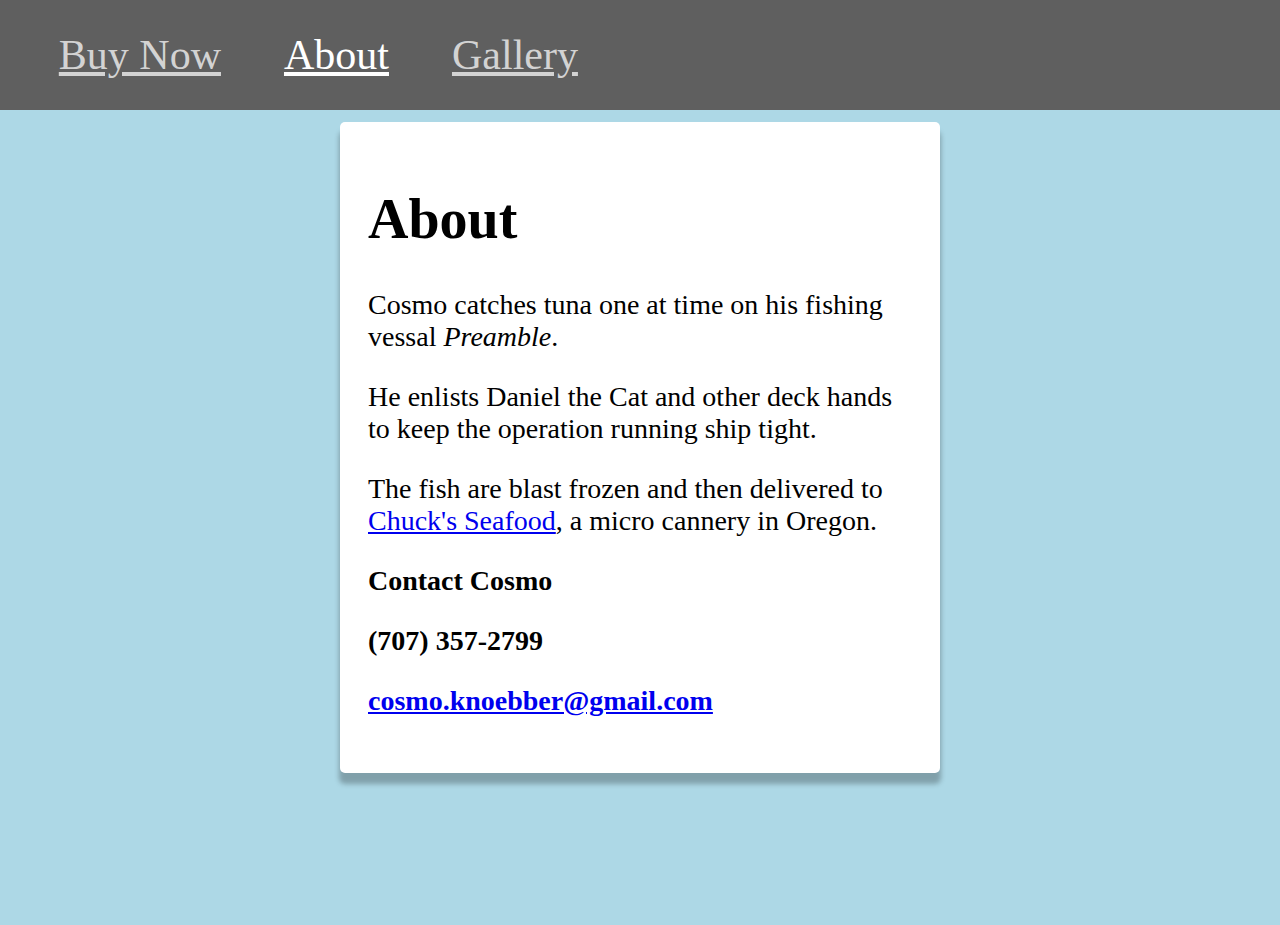
==== about.html @ a4baba00 "Add new pages: About and Gallery" ====
<?xml version="1.0" encoding="utf-8"?>
<!DOCTYPE html PUBLIC "-//W3C//DTD XHTML 1.0 Strict//EN"
 "http://www.w3.org/TR/xhtml1/DTD/xhtml1-strict.dtd">
<html xmlns="http://www.w3.org/1999/xhtml" lang="en" xml:lang="en">
  <head>
    <meta http-equiv="Content-Type" content="text/html;charset=utf-8" />
    <meta name="viewport" content="width=device-width, initial-scale=1" />
    <link rel="stylesheet" type="text/css" href="style.css" />
    <title>Cosmo's Tuna</title>
  </head>
  <body>
    <header>
      <a href="/">Buy Now</a>
      <a href="/about.html" id="link-selected">About</a>
      <a href="/gallery.html">Gallery</a>
    </header>
    <section>
      <h1> About </h1>
      <p>
        Cosmo catches tuna one at time on his fishing vessal <em>Preamble</em>.
      </p>
      <p>
        He enlists Daniel the Cat and
        other deck hands to keep the operation running ship tight.
      </p>
      <p>
        The fish are blast frozen and then
        delivered to <a target="_blank" href="https://www.chucksseafood.com/">Chuck's Seafood</a>, a micro cannery
        in Oregon.
      </p>
      <strong>Contact Cosmo<strong>
        <p>(707) 357-2799</p>
        <p><a href="mailto:cosmo.knoebber@gmail.com">cosmo.knoebber@gmail.com</a></p>
    </section>
  </body>
</html>
---- style.css ----
html {
    height: 100%;
    box-sizing: border-box;
    background:lightblue;
    font-size: 28px;
}

*,
*:before,
*:after {
    box-sizing: inherit;
}

body {
    margin:0;
    min-height: 100%;
    position: relative;
    padding-bottom: 5rem;
}


header {
    background:#5f5f5f;
    padding: 1.1rem;
}

header a {
    font-size: 1.5rem;
    color: lightgrey;
    margin: 1rem;
}

header a:hover,#link-selected {
    color: white;
    text-decoration: underline;
}

img {
    display: block;
    width: auto;
    height: auto;
    max-width: 100%;
    border-radius: 2px;
}

section {
    margin: 12px auto;
    box-shadow: 0 10px 5px 1px rgba(0,0,0,.26);
    background:white;
    padding: 1rem;
    max-width: 600px;
    border-radius: 5px;
}

select {
    margin-top: 1rem;
}

#gallery {
    display: grid;
    grid-template-columns: 1fr 1fr 1fr;
    grid-template-areas: "left middle right" 
}

@media (max-width: 700px){
    #gallery {
        display: block;
    }
}

.left {
    grid-area: left;
}

.middle {
    grid-area: middle;
}

.right {
    grid-area: right;
}
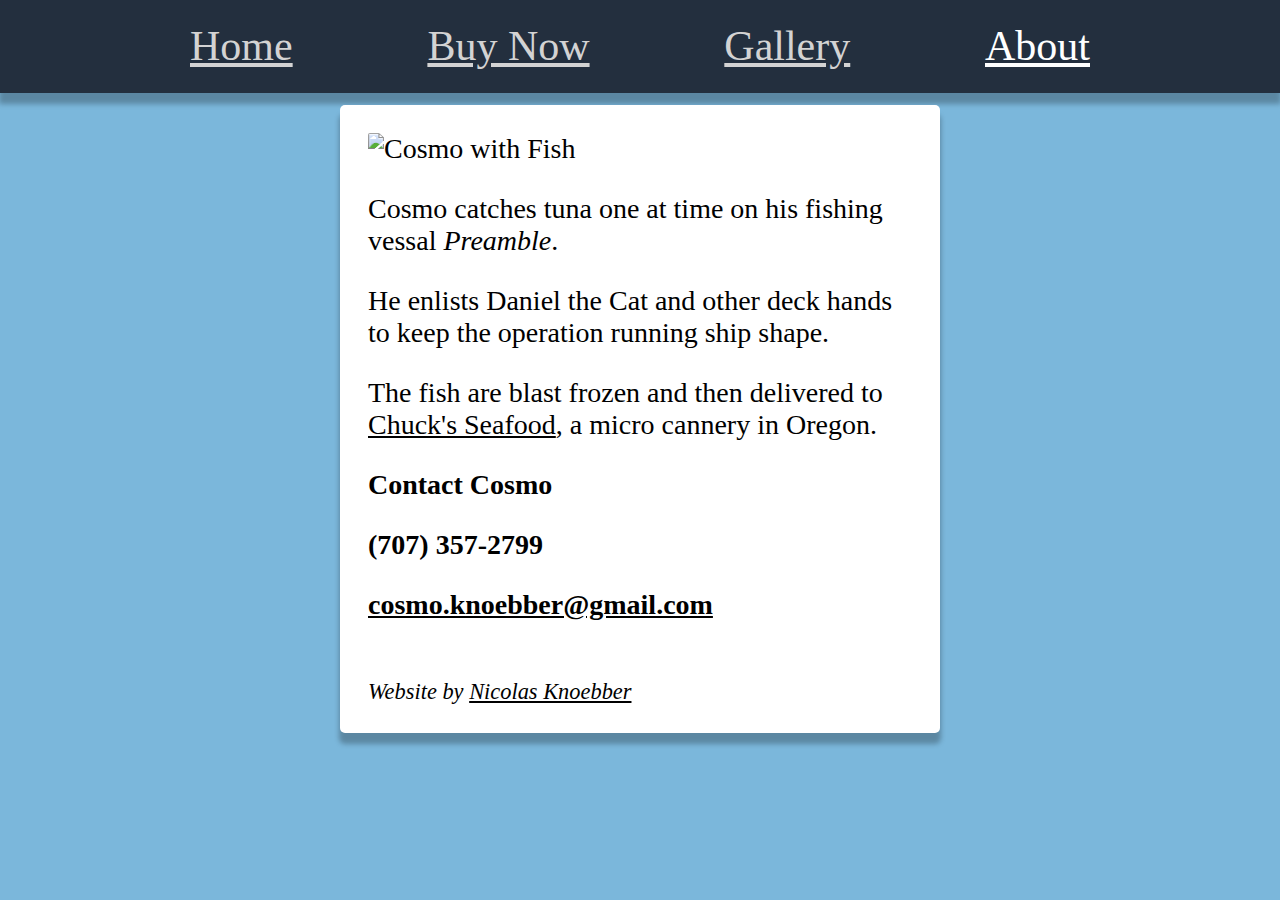
==== commit cd8a0be2: "Add Home Page" ====
--- a/about.html
+++ b/about.html
@@ -10,27 +10,34 @@
   </head>
   <body>
     <header>
-      <a href="/">Buy Now</a>
-      <a href="/about.html" id="link-selected">About</a>
-      <a href="/gallery.html">Gallery</a>
+      <nav>
+	<a href="/">Home</a>
+	<a href="/shop.html">Buy Now</a>
+	<a href="/gallery.html">Gallery</a>
+	<a href="/about.html" id="link-selected">About</a>
+      </nav>
     </header>
     <section>
-      <h1> About </h1>
+      <img src="images/with-fish.jpg" alt="Cosmo with Fish">
       <p>
         Cosmo catches tuna one at time on his fishing vessal <em>Preamble</em>.
       </p>
       <p>
         He enlists Daniel the Cat and
-        other deck hands to keep the operation running ship tight.
+        other deck hands to keep the operation running ship shape.
       </p>
       <p>
         The fish are blast frozen and then
         delivered to <a target="_blank" href="https://www.chucksseafood.com/">Chuck's Seafood</a>, a micro cannery
         in Oregon.
       </p>
-      <strong>Contact Cosmo<strong>
+      <strong>Contact Cosmo
         <p>(707) 357-2799</p>
         <p><a href="mailto:cosmo.knoebber@gmail.com">cosmo.knoebber@gmail.com</a></p>
+      </strong>
+      <footer>
+        <em> Website by <a href="https://www.nicolasknoebber.com">Nicolas Knoebber</a></em>
+      </footer>
     </section>
   </body>
 </html>
--- a/style.css
+++ b/style.css
@@ -1,7 +1,7 @@
 html {
     height: 100%;
     box-sizing: border-box;
-    background:lightblue;
+    background: #7bb7db;
     font-size: 28px;
 }
 
@@ -11,28 +11,59 @@
     box-sizing: inherit;
 }
 
+header, section, button {
+    box-shadow: 0 10px 5px 1px rgba(0,0,0,.26);
+}
+
+header, button {
+        background:#232f3e;
+}
+
+button, a {
+    color: lightgrey;
+    border: 0;
+}
+
+nav a {
+    font-size: 1.5rem;
+}
+
+p a, em a {
+    color: black;
+}
+
 body {
     margin:0;
     min-height: 100%;
     position: relative;
     padding-bottom: 5rem;
+    background-image: url("images/big-boat.jpg");
+    background-position: center; /* Center the image */
+    background-repeat: no-repeat; /* Do not repeat the image */
+    background-size: cover; /* Resize the background image to cover the entire container */
 }
 
-
 header {
-    background:#5f5f5f;
-    padding: 1.1rem;
+    width: 100%;
+    text-align: justify;
+    padding-bottom: .8rem;
+    padding-top: .8rem;
+    padding-left: .2rem;
+    padding-right: .2rem;
 }
 
-header a {
-    font-size: 1.5rem;
-    color: lightgrey;
-    margin: 1rem;
+nav {
+    display: flex;
+    flex-direction: row;
+    max-width: 900px;
+    margin: auto;
+    justify-content: space-between;
 }
 
 header a:hover,#link-selected {
     color: white;
     text-decoration: underline;
+    text-align: left;
 }
 
 img {
@@ -45,7 +76,6 @@
 
 section {
     margin: 12px auto;
-    box-shadow: 0 10px 5px 1px rgba(0,0,0,.26);
     background:white;
     padding: 1rem;
     max-width: 600px;
@@ -56,26 +86,73 @@
     margin-top: 1rem;
 }
 
+button {
+    font-size: 1rem;
+    font-weight: 500;
+    padding: .375rem .75rem;
+    border-radius: 3px;
+    cursor: pointer;
+}
+
+button:hover {
+    color: white;
+}
+
+footer {
+    font-size: .8rem;
+    display: flex;
+    flex-direction: column;
+    justify-content: flex-end;
+    height: 2rem;
+}
+
 #gallery {
     display: grid;
     grid-template-columns: 1fr 1fr 1fr;
-    grid-template-areas: "left middle right" 
+    gap: 2.5rem;
+    padding: 1rem;
+}
+
+#greeting {
+    margin-top: 30vh;
+    text-align: center;
+}
+
+#greeting h1 {
+    color: white;
+    text-shadow: 2px 2px 4px #000000;
+    animation: fade-in 2s;
+}
+
+#greeting button {
+    animation: slide-in 3s;
+}
+
+@keyframes fade-in {
+    from {
+        opacity: 0;
+    }
+    to {
+        opacity: 1;
+    }
+}
+
+@keyframes slide-in {
+    0% {
+        opacity: 0;
+        transform: translateY(150px);
+    }
+    100% {
+        opacity: 1;
+    }
 }
 
 @media (max-width: 700px){
+    nav a {
+        font-size: 1rem;
+    }
+    
     #gallery {
         display: block;
     }
 }
-
-.left {
-    grid-area: left;
-}
-
-.middle {
-    grid-area: middle;
-}
-
-.right {
-    grid-area: right;
-}
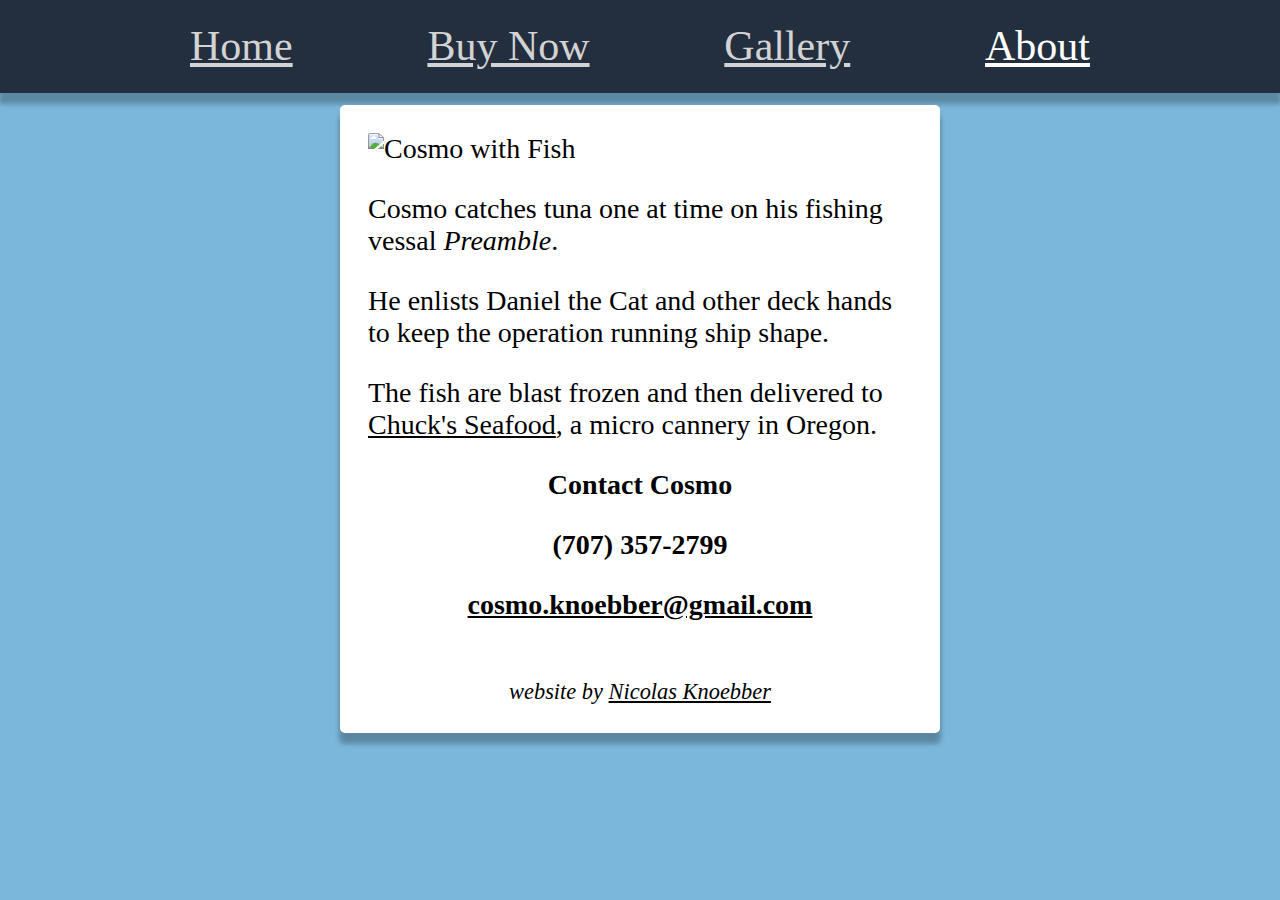
==== commit 83aa6e58: "Add products API" ====
--- a/about.html
+++ b/about.html
@@ -31,12 +31,15 @@
         delivered to <a target="_blank" href="https://www.chucksseafood.com/">Chuck's Seafood</a>, a micro cannery
         in Oregon.
       </p>
-      <strong>Contact Cosmo
-        <p>(707) 357-2799</p>
-        <p><a href="mailto:cosmo.knoebber@gmail.com">cosmo.knoebber@gmail.com</a></p>
-      </strong>
+      <div id="contact">
+        <strong>
+          Contact Cosmo
+          <p>(707) 357-2799</p>
+          <p><a href="mailto:cosmo.knoebber@gmail.com">cosmo.knoebber@gmail.com</a></p>
+        </strong>
+      </div>
       <footer>
-        <em> Website by <a href="https://www.nicolasknoebber.com">Nicolas Knoebber</a></em>
+        <em> website by <a href="https://www.nicolasknoebber.com">Nicolas Knoebber</a></em>
       </footer>
     </section>
   </body>
--- a/style.css
+++ b/style.css
@@ -104,6 +104,7 @@
     flex-direction: column;
     justify-content: flex-end;
     height: 2rem;
+    text-align: center;
 }
 
 #gallery {
@@ -114,7 +115,7 @@
 }
 
 #greeting {
-    margin-top: 30vh;
+    margin-top: 15vh;
     text-align: center;
 }
 
@@ -126,6 +127,18 @@
 
 #greeting button {
     animation: slide-in 3s;
+}
+
+#address-form {
+    display: grid;
+    grid-template-columns: 30% 1fr;
+    margin-top: 1rem;
+    margin-bottom: 1rem;
+    row-gap: 1rem;
+}
+
+#contact {
+    text-align: center;
 }
 
 @keyframes fade-in {
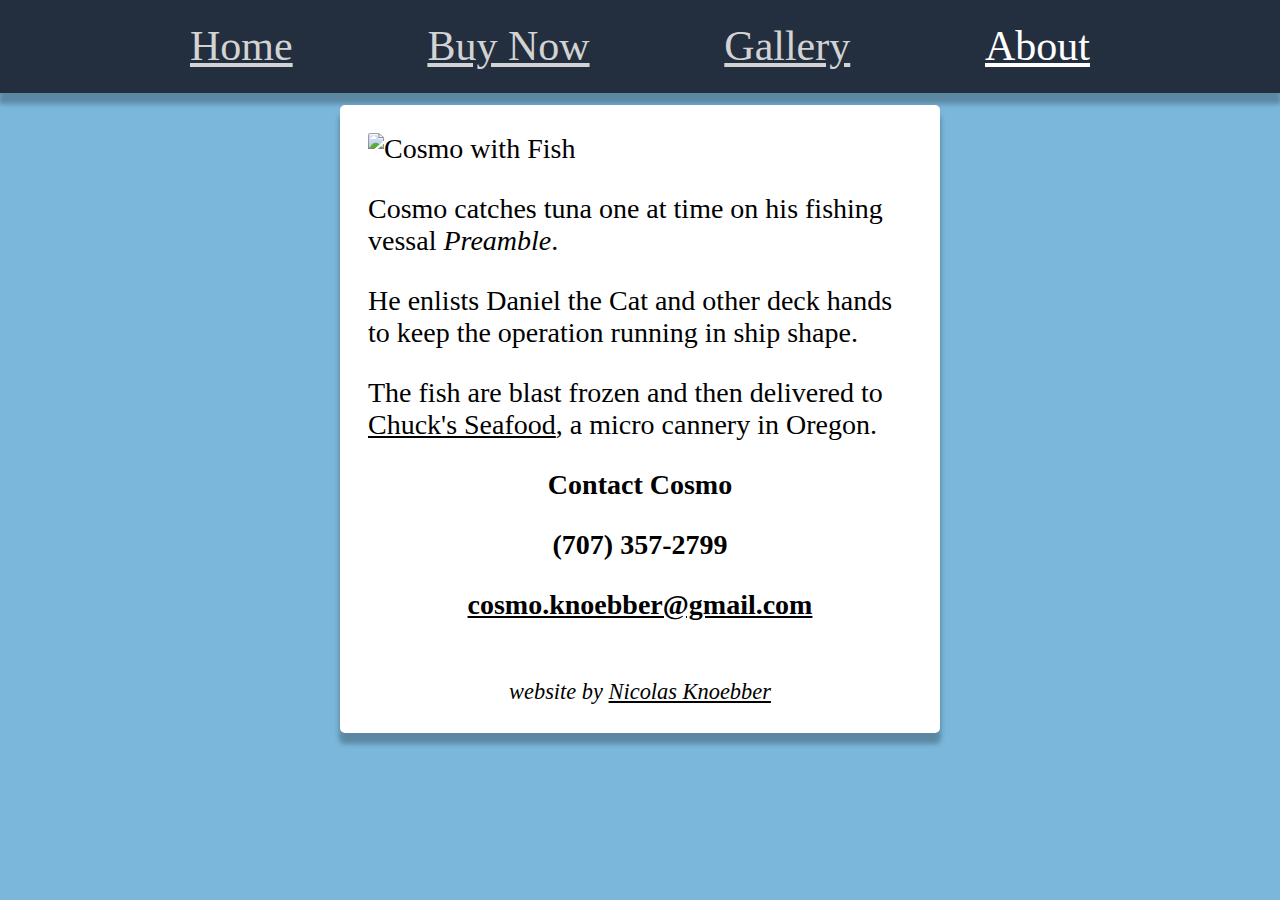
==== commit 241e00f9: "Add product logic to shop" ====
--- a/about.html
+++ b/about.html
@@ -24,7 +24,7 @@
       </p>
       <p>
         He enlists Daniel the Cat and
-        other deck hands to keep the operation running ship shape.
+        other deck hands to keep the operation running in ship shape.
       </p>
       <p>
         The fish are blast frozen and then
@@ -39,7 +39,7 @@
         </strong>
       </div>
       <footer>
-        <em> website by <a href="https://www.nicolasknoebber.com">Nicolas Knoebber</a></em>
+        <em>website by <a target="_blank" href="https://www.nicolasknoebber.com">Nicolas Knoebber</a></em>
       </footer>
     </section>
   </body>
--- a/style.css
+++ b/style.css
@@ -1,3 +1,7 @@
+:root {
+    --primary-color: #232f3e;
+}
+
 html {
     height: 100%;
     box-sizing: border-box;
@@ -16,7 +20,7 @@
 }
 
 header, button {
-        background:#232f3e;
+    background: var(--primary-color);
 }
 
 button, a {
@@ -129,16 +133,42 @@
     animation: slide-in 3s;
 }
 
+#product-grid {
+    grid-template-columns: 1fr 1fr 20%;
+}
+
 #address-form {
-    display: grid;
     grid-template-columns: 30% 1fr;
+}
+
+#contact {
+    text-align: center;
+}
+
+.grid-section {
     margin-top: 1rem;
     margin-bottom: 1rem;
     row-gap: 1rem;
-}
-
-#contact {
-    text-align: center;
+    display: grid;
+}
+
+.fade-new-element {
+    animation: fade-in .8s;
+}
+
+.spinner {
+  border: 10px solid white;
+  border-top: 10px solid var(--primary-color);
+  border-bottom: 10px solid var(--primary-color);
+  border-radius: 50%;
+  width: 60px;
+  height: 60px;
+  animation: spin 2s linear infinite;
+}
+
+@keyframes spin {
+    0% { transform: rotate(0deg); }
+    100% { transform: rotate(360deg); }
 }
 
 @keyframes fade-in {
